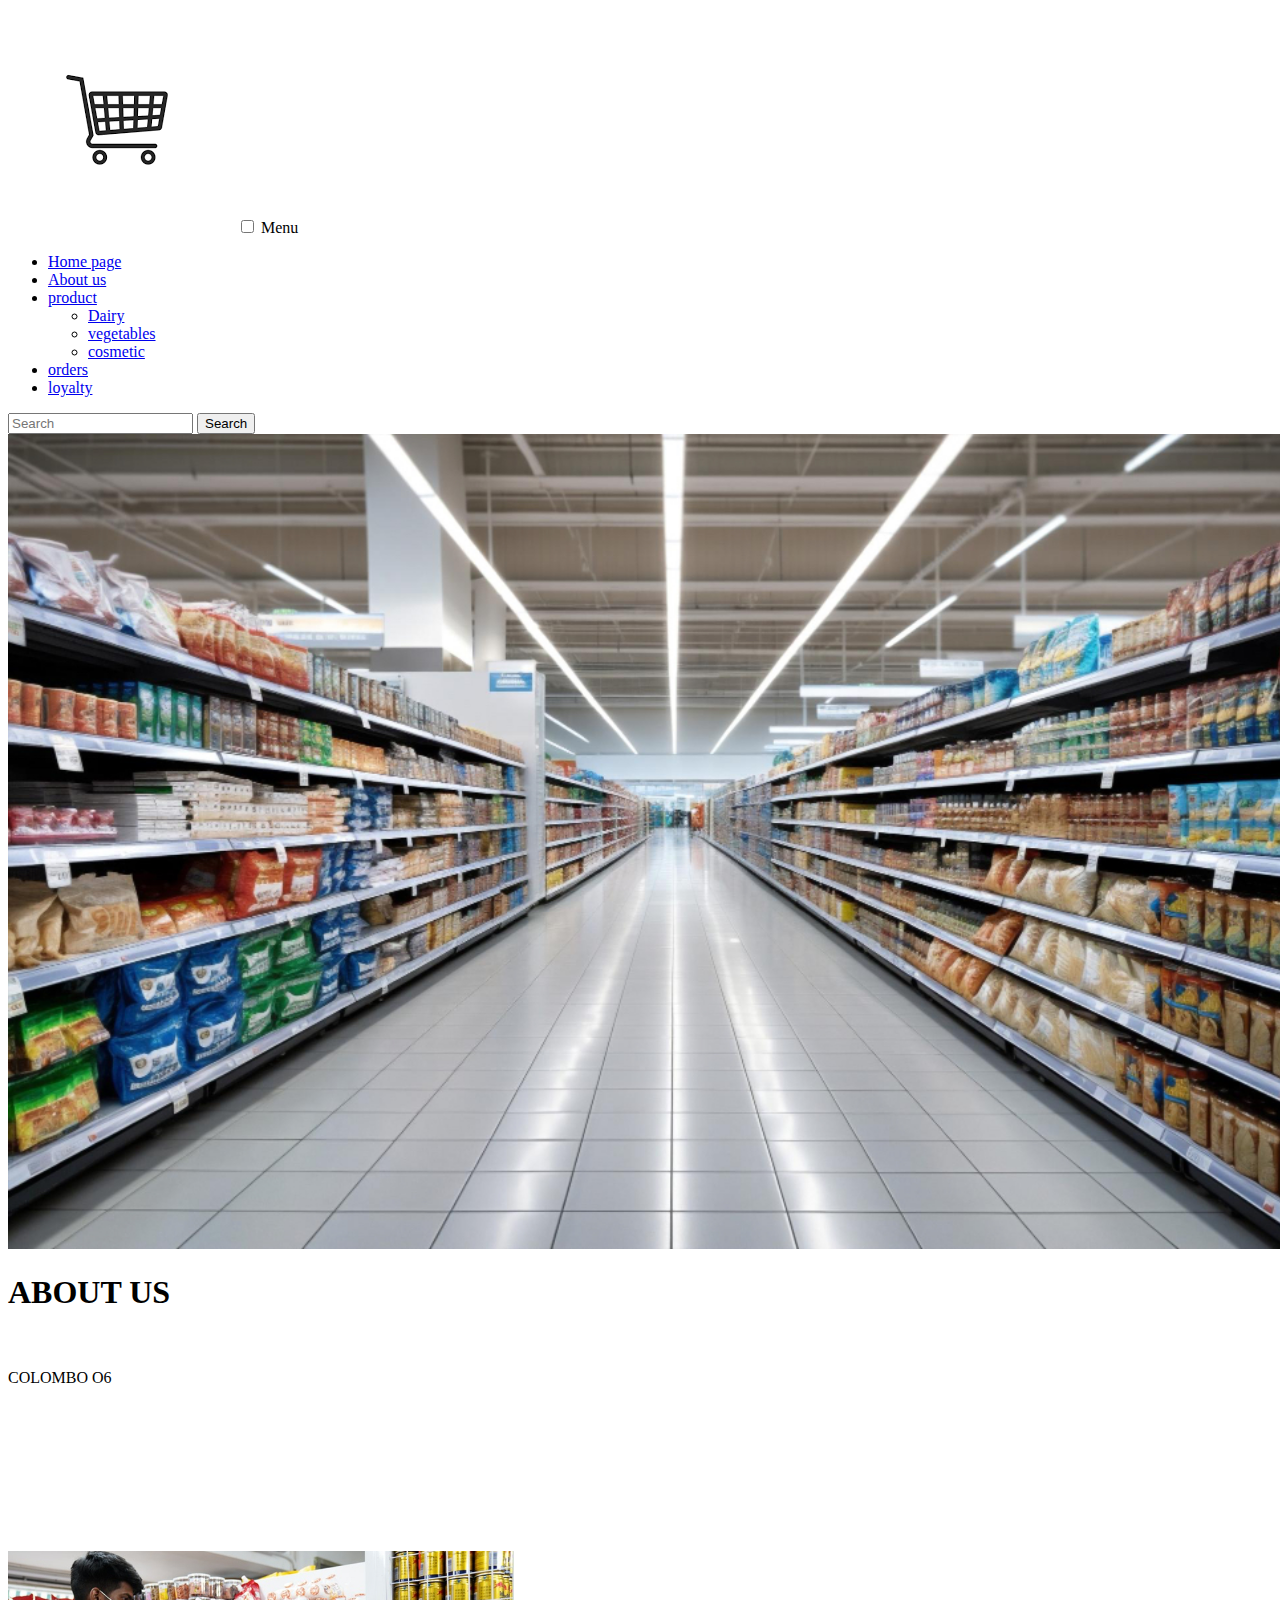
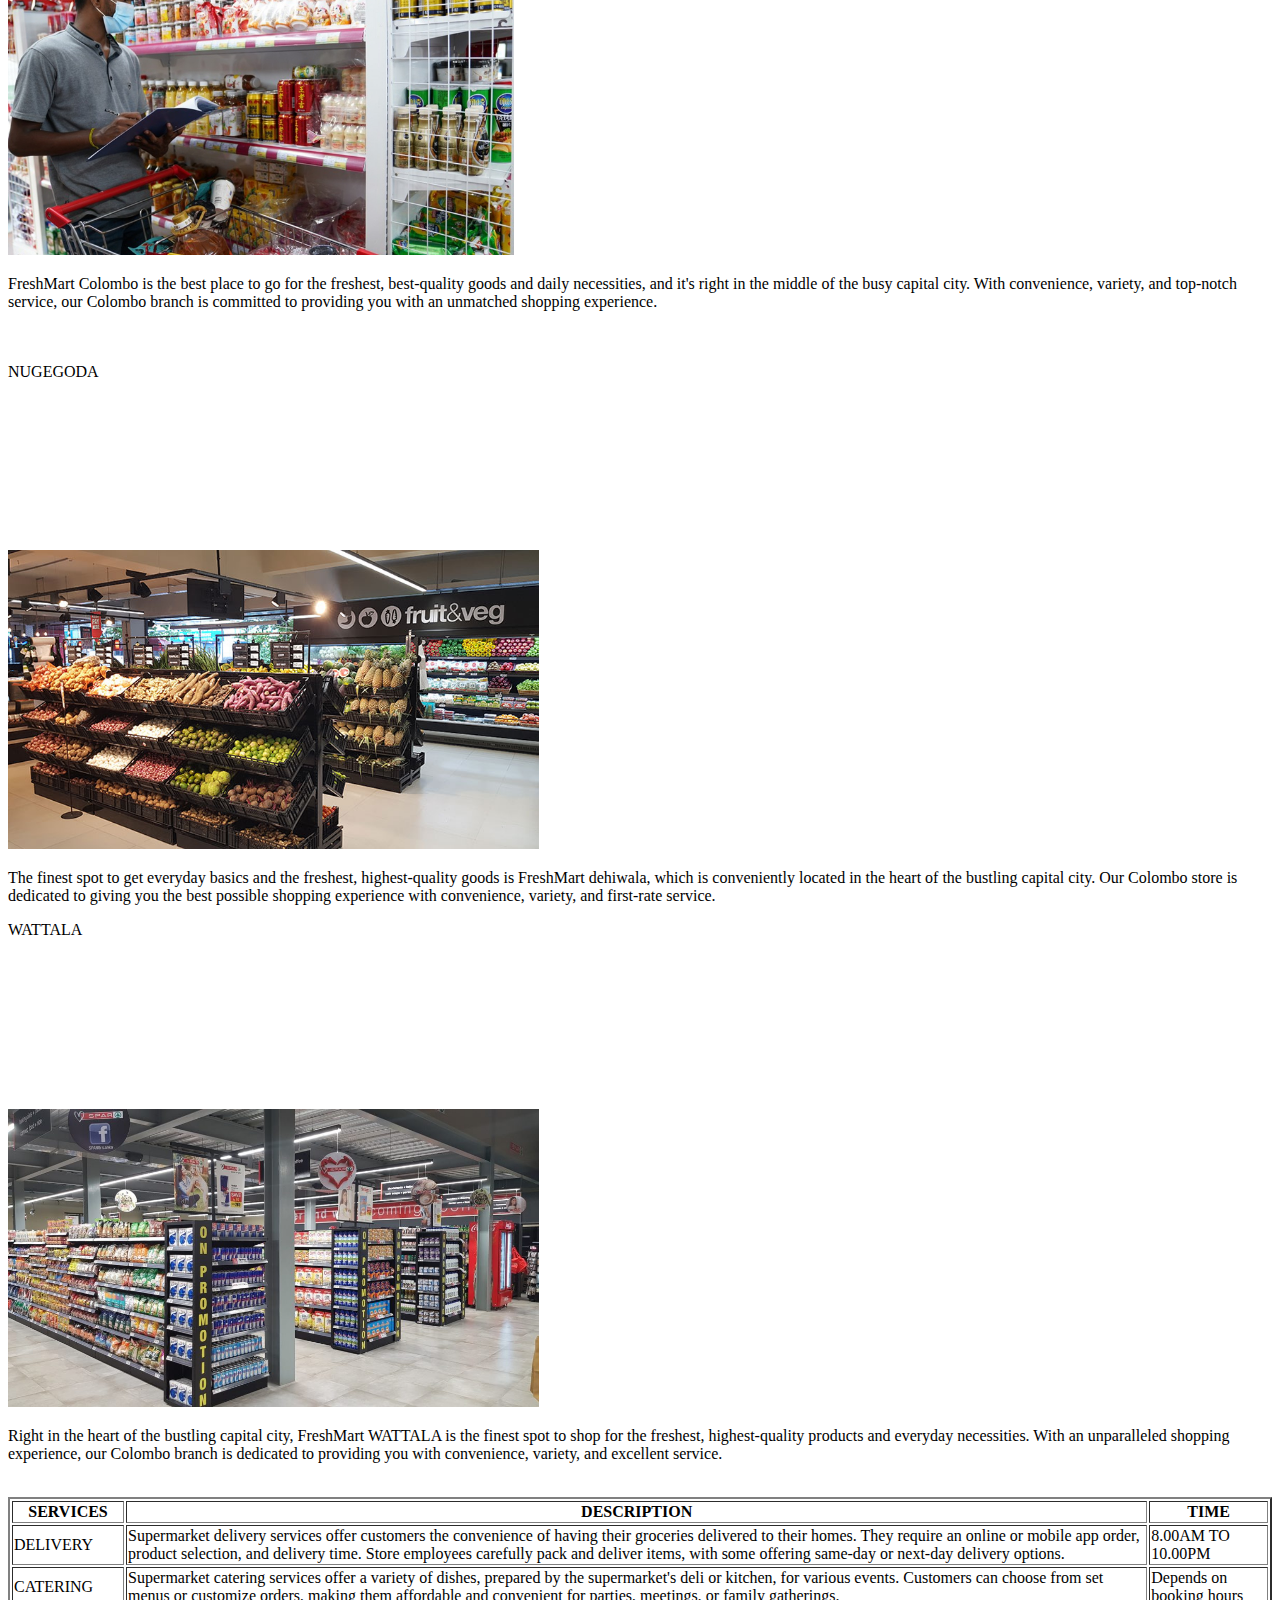
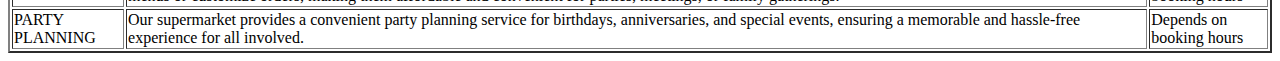
==== aboutus.html @ 17901610 "Add files via upload" ====
<!DOCTYPE html>
<html>
    <head>
        <meta charset="UTF-8">
<meta name="viewport" content="width=device-width, initial-scale=1.0">
<link rel="stylesheet" href="styles/Styles.css">
<link rel="stylesheet" href="styles/mob.css">


        <Title>HOME</Title>
    </head>
    <body>
        <header>
            <img src="images/logo.png" class="logo">
            <input type="checkbox" id="menu">
            <label for="menu">Menu</label>
            <nav class="Navi">
                <ul>
                    <li><a href="index.html">Home page</a></li>
            <li><a href="aboutus.html">About us </a></li>
            <li class="dropdown"><a href="Products.html"><span>product</span> <i class="bi bi-chevron-down"></i></a>
                <ul>
                  <li><a href="Dairy.html" >Dairy</a></li>
                  <li><a href="Vegtables.html" >vegetables</a></li>
                  <li><a href="Cosmetic.html">cosmetic</li>
                  </li>
               </ul>
               <li><a href="orderpage2.html">orders </a></li>
            <li><a href="Loyalty.html">loyalty </a></li>
        </ul>
        </nav>


        <form class="search-form">
            <input type="search" id="search" placeholder="Search">
            <button type="submit">Search</button>
         </form>
    </header>
<main>
    <div id="main">
    <img src="images/about.jpg" width="105%">
    
    <h1 id="main-title">ABOUT US</h1>
<Br>
    <br>
    <li>COLOMBO O6 </li>
    <br>
    <img src="images/colombo.jpeg" width="40%">
    <iframe src="https://www.google.com/maps/embed?pb=!1m14!1m12!1m3!1d3961.179974182079!2d79.85959637581773!3d6.869025919049976!2m3!1f0!2f0!3f0!3m2!1i1024!2i768!4f13.1!5e0!3m2!1sen!2slk!4v1716346976445!5m2!1sen!2slk" width="600" height="450" style="border:0;" allowfullscreen="" loading="lazy" referrerpolicy="no-referrer-when-downgrade"></iframe>
    <P>FreshMart Colombo is the best place to go for the freshest, best-quality goods and daily necessities, and it's right in the middle of the busy capital city. With convenience, variety, and top-notch service, our Colombo branch is committed to providing you with an unmatched shopping experience.
    </P>
    
            <br>
<br>
            <li>NUGEGODA</li>
    <br>
    <img src="images/nuge.jpg" width="42%">
    <iframe src="https://www.google.com/maps/embed?pb=!1m14!1m12!1m3!1d3961.179974182079!2d79.85959637581773!3d6.869025919049976!2m3!1f0!2f0!3f0!3m2!1i1024!2i768!4f13.1!5e0!3m2!1sen!2slk!4v1716346976445!5m2!1sen!2slk" width="600" height="450" style="border:0;" allowfullscreen="" loading="lazy" referrerpolicy="no-referrer-when-downgrade"></iframe>
<br>
    <P>The finest spot to get everyday basics and the freshest, highest-quality goods is FreshMart dehiwala, which is conveniently located in the heart of the bustling capital city. Our Colombo store is dedicated to giving you the best possible shopping experience with convenience, variety, and first-rate service.
    </P>
    
            
            <li>WATTALA</li>
    <br>
    <img src="images/wattala.jpg" width="42%">
    <iframe src="https://www.google.com/maps/embed?pb=!1m14!1m12!1m3!1d3961.179974182079!2d79.85959637581773!3d6.869025919049976!2m3!1f0!2f0!3f0!3m2!1i1024!2i768!4f13.1!5e0!3m2!1sen!2slk!4v1716346976445!5m2!1sen!2slk" width="600" height="450" style="border:0;" allowfullscreen="" loading="lazy" referrerpolicy="no-referrer-when-downgrade"></iframe>
    <P>Right in the heart of the bustling capital city, FreshMart WATTALA is the finest spot to shop for the freshest, highest-quality products and everyday necessities. With an unparalleled shopping experience, our Colombo branch is dedicated to providing you with convenience, variety, and excellent service.
    </P>
    
</div>
    <br>
    <table border="2"><tr><th>SERVICES</th><th>DESCRIPTION</th><th>TIME</th></tr>
        <tr>
            <td>DELIVERY </td>
            <td>Supermarket delivery services offer customers the convenience of having their groceries delivered to their homes. They require an online or mobile app order, product selection, and delivery time. Store employees carefully pack and deliver items, with some offering same-day or next-day delivery options.</td>
            <td>8.00AM TO 10.00PM</td> </th></tr>

       <tr><td>CATERING</td>
        <td>Supermarket catering services offer a variety of dishes, prepared by the supermarket's deli or kitchen, for various events. Customers can choose from set menus or customize orders, making them affordable and convenient for parties, meetings, or family gatherings.</td>
        <td>Depends on booking hours</td>
    </th></tr>
       <tr><td>PARTY PLANNING</td>
        <td>Our supermarket provides a convenient party planning service for birthdays, anniversaries, and special events, ensuring a memorable and hassle-free experience for all involved.</td>
        <td>Depends on booking hours</td>
    </th></tr>

</table>
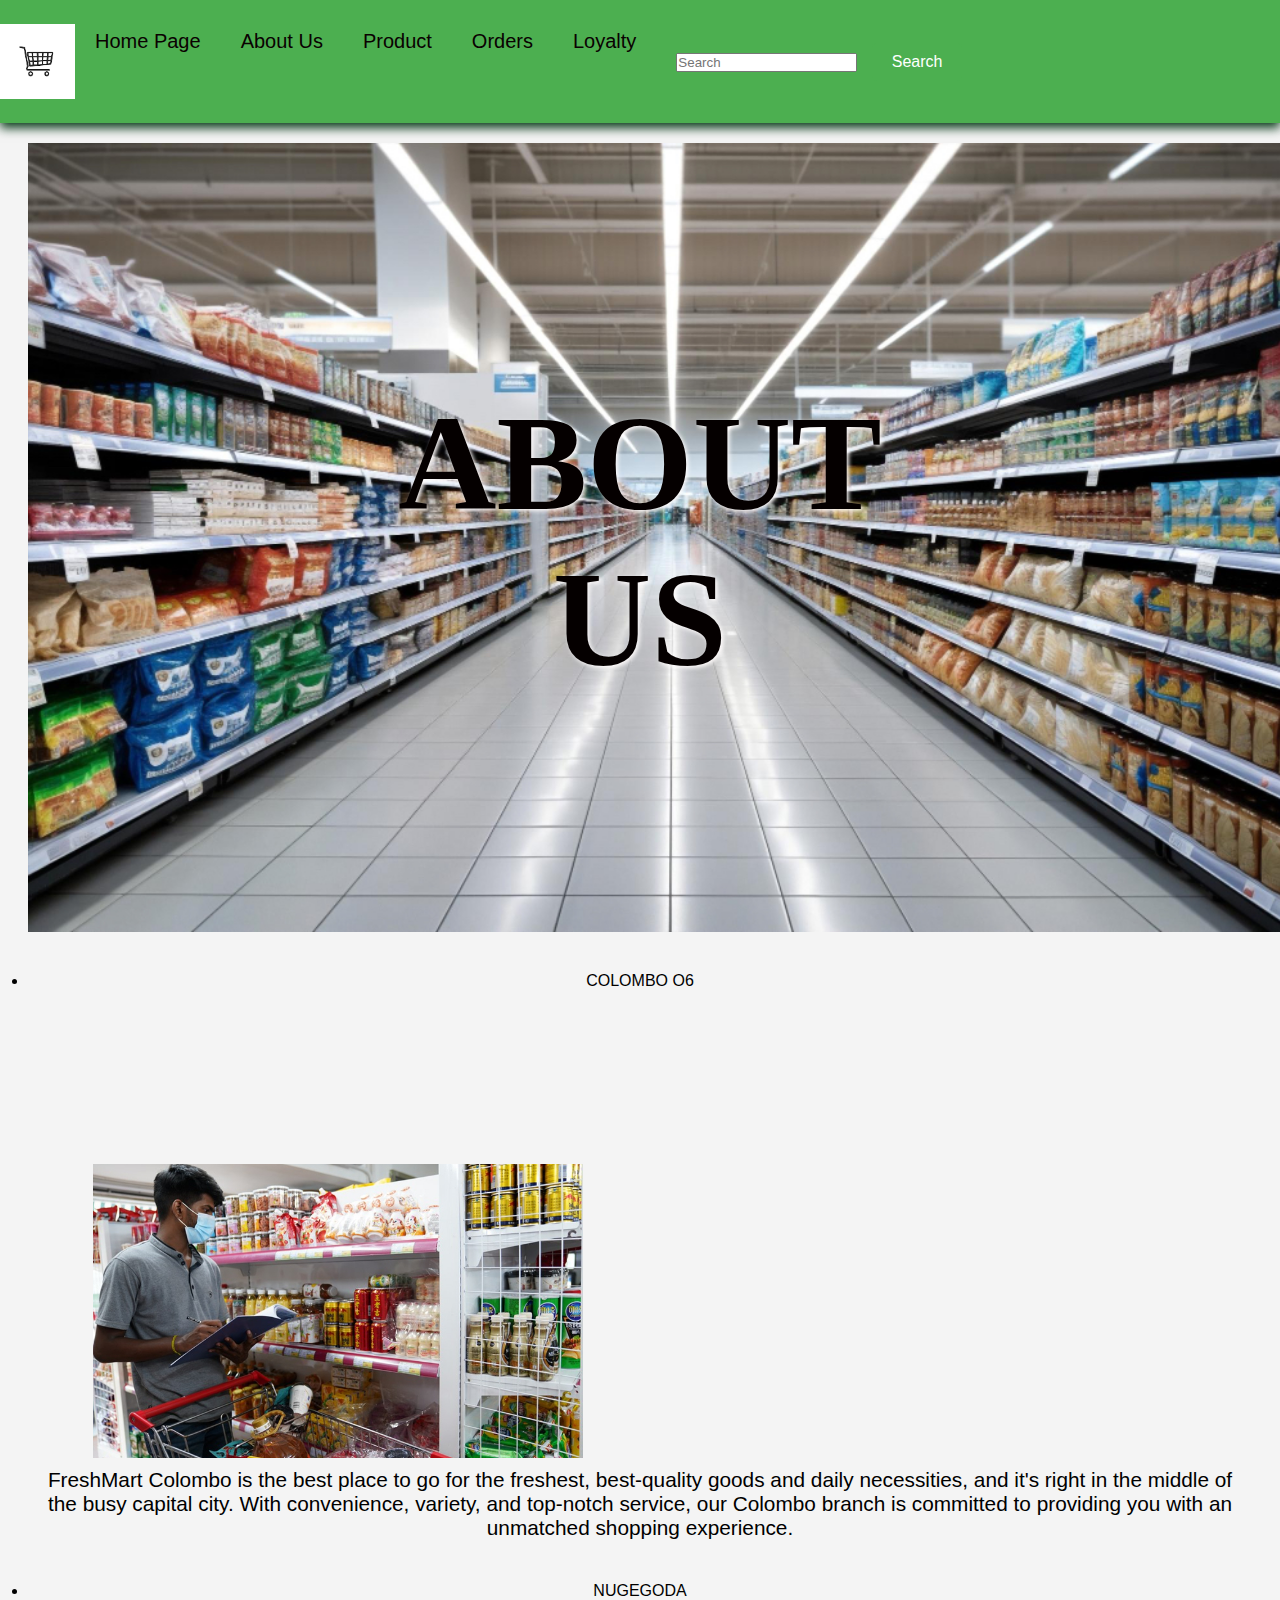
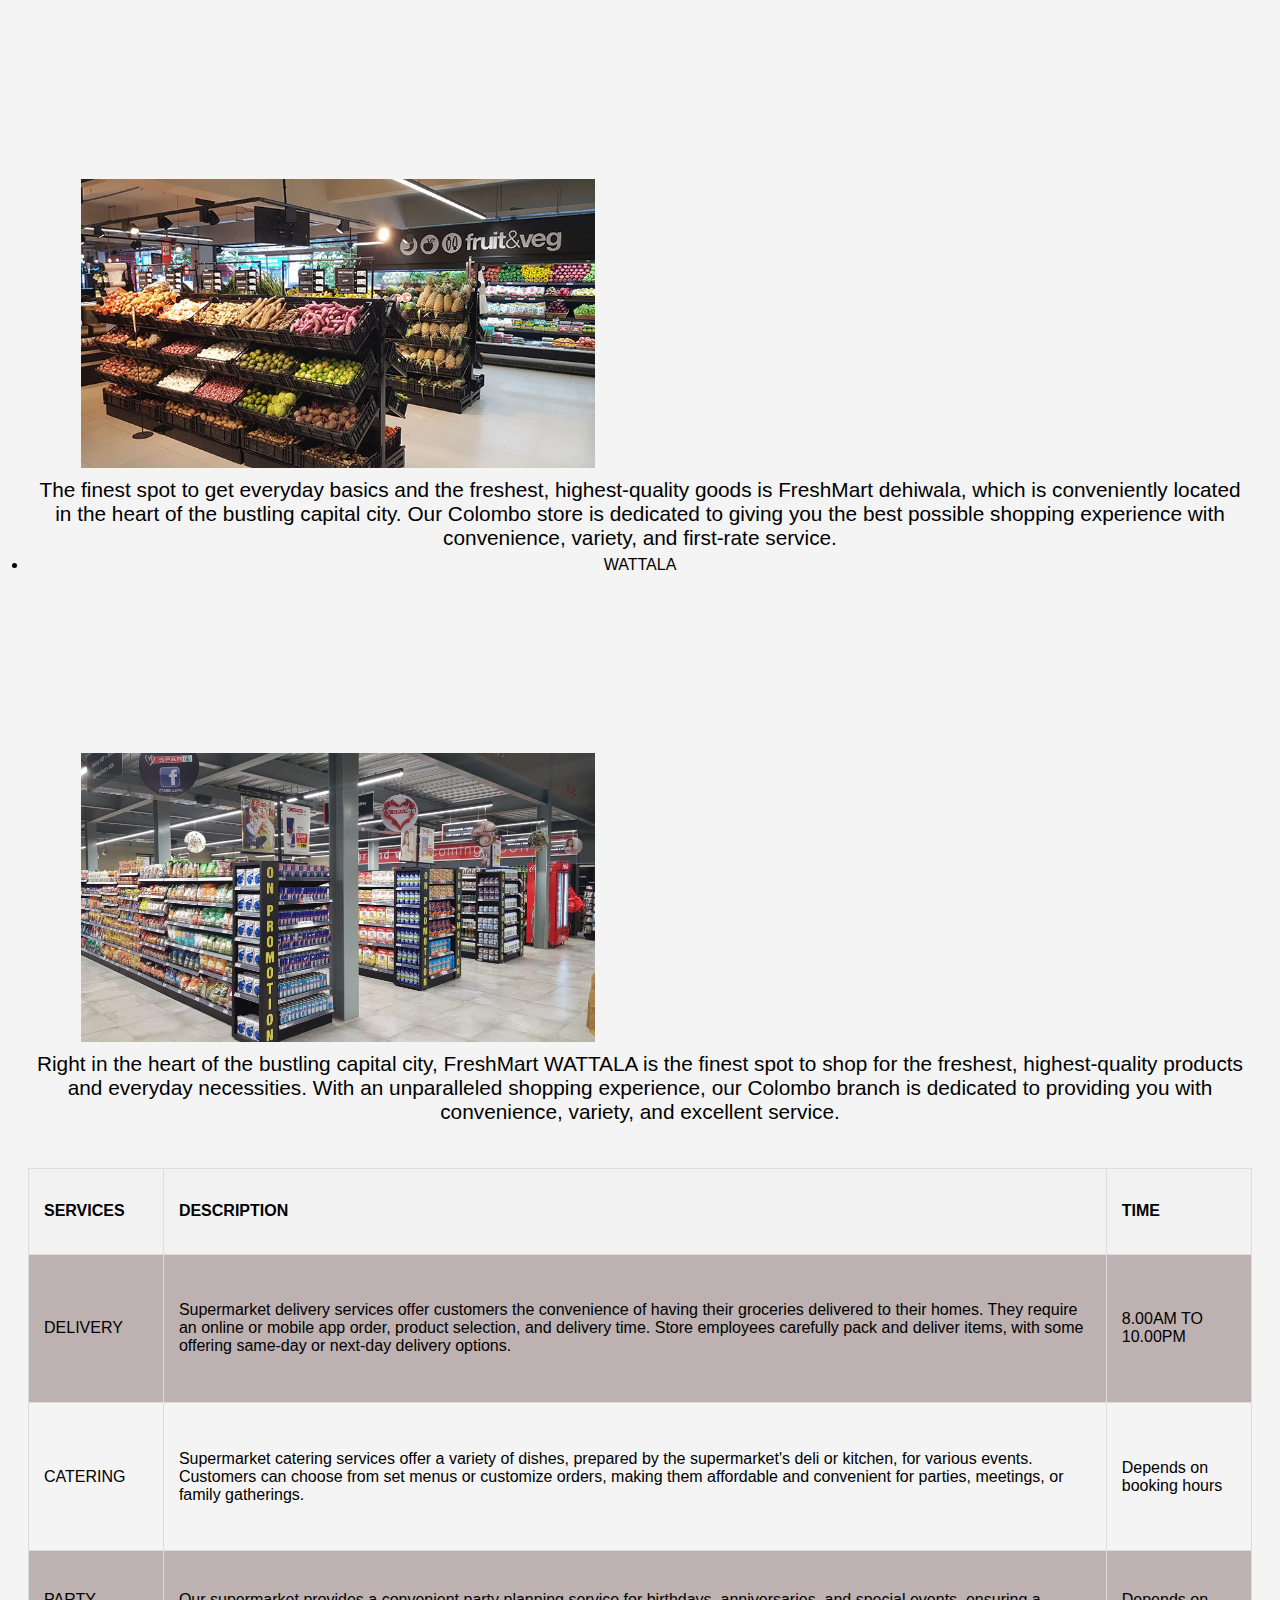
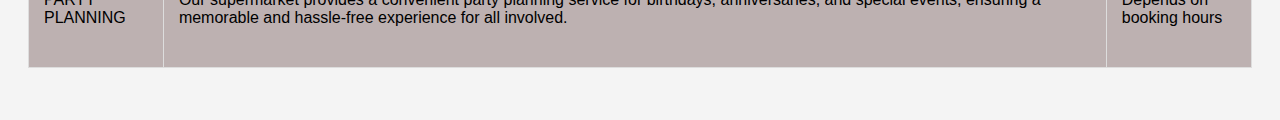
==== commit be8d76b7: "Update aboutus.html" ====
--- a/aboutus.html
+++ b/aboutus.html
@@ -3,8 +3,8 @@
     <head>
         <meta charset="UTF-8">
 <meta name="viewport" content="width=device-width, initial-scale=1.0">
-<link rel="stylesheet" href="styles/Styles.css">
-<link rel="stylesheet" href="styles/mob.css">
+<link rel="stylesheet" href="Styles/Styles.css">
+<link rel="stylesheet" href="Styles/mob.css">
 
 
         <Title>HOME</Title>
--- a/Styles/Styles.css
+++ b/Styles/Styles.css
@@ -0,0 +1,569 @@
+#main-wrapper {
+  position: relative;
+}
+
+#main-title {
+position: absolute;
+top: 50%;
+left: 50%;
+transform: translate(-50%, -50%);
+font-size: 8.5em;
+font-family: Cascadia Mono;
+color: rgb(5, 0, 0); /* change color to black */
+text-shadow: 2px 2px 4px rgb(255, 252, 252);
+z-index: 1;
+}
+
+h2{
+  margin: 0.6em 0;
+  text-align:center;
+  font-family:Abadi;
+  font-size: 1.9em;
+}
+#flexing h2{
+  text-align: left;
+  
+}
+
+body{
+  
+  background-color: #ffffff;
+  background-size: cover;
+  text-align:center;
+  color: rgb(0, 0, 0);
+ 
+  
+}
+p{
+  font-size: 1.3em;
+  padding: 3px;
+  margin: 3px;
+  font-family:'Lucida Sans', 'Lucida Sans Regular', 'Lucida Grande', 'Lucida Sans Unicode', Geneva, Verdana, sans-serif;
+  
+}
+header *{
+  margin: 0;
+  padding: 0;
+  box-sizing: border-box;
+  font-family:Arial Narrow, Helvetica, sans-serif;
+  text-transform: capitalize;
+  text-decoration: none;
+}
+header{
+  position: relative;
+  top: 0;
+  left: 0;
+  right: 0;
+  background: rgb(3, 248, 89);
+  box-shadow: 0 5px 10px rgb(7, 56, 24);
+  padding: 15px 7%;
+  display:flex;
+  align-items:center;
+
+  justify-content:first baseline;
+  z-index: 1000;
+}
+header .logo{
+  width: 75px;
+  height: 75px;
+}
+header .Navi ul{
+  list-style:none;
+}
+header .Navi ul li{
+  position: relative;
+  float: left;
+}
+header .Navi ul li a{
+  font-size: 20px;
+  padding: 20px;
+  color: rgb(10, 1, 1);
+  display: block;
+  
+}
+header .Navi ul li a:hover{
+
+  border-top: 2px solid rgb(133, 45, 29);
+  color: rgb(133, 45, 29);
+
+}
+header .Navi ul li ul{
+  position: absolute;
+  left: 0;
+  
+  width: 150px;
+  background: rgb(9, 58, 26);
+  display:none;
+}
+header .Navi ul li ul li {
+  width: 100%;
+  border-top: 1px solid #fffefe;
+}
+header .Navi ul li:focus-within > ul,
+header .Navi ul li:hover > ul{
+  display:initial;
+}
+#menu{
+  display: none;
+} 
+header label{
+ font-size: 20px;
+ color: white; 
+ cursor: pointer;
+ display: none;
+}
+.container {
+  width: 500px;
+  margin: 0 auto;
+  padding: 2em;
+  background-color: white;
+  border-radius: 10px;
+  box-shadow: 0 4px 6px rgba(0, 0, 0, 0.1);
+}
+
+h1 {
+  text-align: center;
+  margin-bottom: 1em;
+}
+
+label {
+  display: block;
+  margin-bottom: 0.5em;
+  font-weight: bold;
+}
+
+input[type="text"], input[type="tel"], input[type="email"], select {
+  display: block;
+  width: 100%;
+  padding: 0.5em;
+  font-size: 1em;
+  border-radius: 5px;
+  border: 1px solid #ccc;
+}
+
+select {
+  appearance: none;
+  -webkit-appearance: none;
+  -moz-appearance: none;
+  background-image: url("data:image/svg+xml;utf8,<svg xmlns='http://www.w3.org/2000/svg' viewBox='0 0 14 8'><polygon points='0,0 7,8 14,0'/></svg>");
+  background-repeat: no-repeat;
+  background-position: right 0.5em center;
+  background-size: 1em;
+}
+
+input[type="submit"] {
+  display: block;
+  width: 100%;
+  padding: 0.5em;
+  font-size: 1em;
+  background-color: #4CAF50;
+  color: white;
+  border: none;
+  border-radius: 5px;
+  cursor: pointer;
+}
+
+input[type="submit"]:hover {
+  background-color: #3e8e41;
+}
+section img {
+  width: 100%;
+  height: 500px;
+  
+  
+}
+
+
+#flexing img {
+  width: 100%;
+  height: 200px;
+  float: none;
+  margin-left: auto;
+  margin-right: auto;
+}
+.box{
+  widows: 20%;
+  width: 100%;
+  margin: 1em;
+  list-style-type: circle;
+  
+  
+}
+#maiin{
+  text-align: center;
+}
+#flexing{
+  display: flex;
+  padding: 0;
+  margin: 2em;
+  justify-content: space-evenly;
+  width: 100%;
+}
+#flexing ol{
+  padding-left: 5px;
+  margin: 0;
+}
+
+.navfo ul{
+  list-style-type: none;
+  padding: 0;
+  margin: 0;
+  display: flex;
+  flex-flow: row wrap;
+  background-color: rgb(51, 146, 53);
+}
+.navfo li{
+  flex-grow: 1;
+  width: calc(25% - .2em);
+  color: rgb(249, 247, 247);
+  padding-left: 40px;
+}
+.navfo ul li a{
+  text-decoration: none;
+  color: rgb(13, 13, 13);
+  
+
+}
+.navfo {
+  
+  
+  line-height: 50px;
+  text-decoration: none;
+  display: block;
+  color:white;
+}
+table {
+  width: 80%; 
+  height: 500px; 
+  border-collapse: collapse;
+}
+
+th, td {
+  border: 1px solid rgb(226, 205, 205);
+  padding: 10px;
+  text-align: left;
+}
+
+th {
+  background-color: #e9e1e1;
+  font-weight: bold;
+}
+
+tr:nth-child(even) {
+  background-color: #bdb1b1;
+}
+
+tr:hover {
+  background-color: #d0bfbf;
+}
+
+main{
+  margin-left: 8px;
+  margin-right: 8px;
+}
+
+section{
+  background-color: #f9f8f8;
+  padding: 10px;
+  margin-top: 10px;
+  margin-bottom: 10px;
+  border-radius: 10px;
+}
+
+.product img{
+  height: 280px;
+  border-radius: 10px;
+  width: 100%;
+}
+
+.product-style {
+  display: flex;
+  flex-wrap: wrap;
+  justify-content: flex-start;
+  margin-top: 20px;
+  gap: 20px;
+}
+.product {
+  width: 390px;
+  padding: 10px;
+  border: 1px solid #ccc;
+  border-radius: 10px;
+  background-color: white;
+  text-shadow: #100e0e;
+  color: black; 
+}
+.product:hover {
+  background-color: #50a247;
+}
+.cart-button{
+  background-color: #ac3821;
+  color: #fff;
+  padding: 10px 20px;
+  border: none;
+  border-radius: 5px;
+  cursor: pointer;
+  margin-top: 10px;
+}
+
+.cart-button:hover{
+  background-color: #4c83d1;
+}
+
+footer{
+  padding: 1px;
+  background-color: rgb(35, 84, 108);
+  width: 100%;
+}
+#Form {
+  background-color: rgb(43, 116, 200); 
+  display: flex;
+  flex-direction: column;
+  align-items: center;
+  font-size: 1.2em;
+  font-family: Cambria, Cochin, Georgia, Times, 'Times New Roman', serif;
+  color: #ffffff;
+  padding: 2em 0;
+}
+
+#Form input {
+  width: 25em;
+  height: 2.3em;
+  color: #fffefe;
+  background-color: rgba(255, 255, 255, 0.3);
+  border: none;
+  border-radius: 0.5em;
+  padding: 0 1em;
+  margin-bottom: 1em;
+}
+
+#Form div {
+  color: #fefdfd;
+}
+#insub{
+  border-radius: 0.5em;
+  width: 14em;
+  height: 4em;
+  margin-top: 2em;
+  
+}
+
+/* styles.css */
+body {
+  font-family: Arial, sans-serif;
+  margin: 0;
+  padding: 0;
+}
+
+header {
+  background-color: #4CAF50;
+  color: white;
+  padding: 10px 0;
+  text-align: center;
+}
+
+main {
+  padding: 20px;
+}
+
+section {
+  margin-bottom: 20px;
+}
+
+h2 {
+  color: #4CAF50;
+}
+
+label {
+  display: block;
+  margin: 5px 0;
+}
+
+input[type="number"] {
+  margin-left: 10px;
+}
+
+button {
+  background-color: #4CAF50;
+  color: white;
+  padding: 10px 20px;
+  border: none;
+  border-radius: 5px;
+  cursor: pointer;
+}
+
+button:hover {
+  background-color: #45a049;
+}
+
+table {
+  width: 100%;
+  border-collapse: collapse;
+  margin-top: 20px;
+}
+
+table, th, td {
+  border: 1px solid #ddd;
+}
+
+th, td {
+  padding: 8px;
+  text-align: left;
+}
+
+th {
+  background-color: #f2f2f2;
+}
+
+tfoot td {
+  font-weight: bold;
+}
+
+footer {
+  background-color: #f2f2f2;
+  padding: 10px 0;
+  text-align: center;
+  margin-top: 20px;
+}
+body {
+  font-family: Arial, sans-serif;
+}
+
+h1 {
+  text-align: center;
+}
+
+form {
+  margin: 20px;
+}
+
+section {
+  margin-bottom: 20px;
+}
+
+select, input {
+  margin-right: 10px;
+}
+
+#items-table {
+  width: 100%;
+  border-collapse: collapse;
+  margin-top: 20px;
+}
+
+#items-table, #items-table th, #items-table td {
+  border: 1px solid black;
+}
+
+#items-table th, #items-table td {
+  padding: 10px;
+  text-align: left;
+}
+
+tfoot {
+  font-weight: bold;
+}
+#items-table table tbody tr td{
+  height: 30px;
+
+}
+
+/* General Page Styles */
+body {
+  font-family: Arial, sans-serif;
+  background-color: #f4f4f4;
+  margin: 0;
+  padding: 0;
+}
+
+.container {
+  width: 80%;
+  margin: 2em auto;
+  background-color: #fff;
+  padding: 20px;
+  border-radius: 10px;
+  box-shadow: 0 4px 8px rgba(0, 0, 0, 0.1);
+}
+
+h1 {
+  text-align: center;
+  color: #4CAF50;
+  margin-bottom: 1em;
+}
+
+/* Order Summary Table */
+table {
+  width: 100%;
+  border-collapse: collapse;
+  margin-bottom: 2em;
+}
+
+th, td {
+  padding: 15px;
+  text-align: left;
+  border-bottom: 1px solid #ddd;
+}
+
+th {
+  background-color: #f2f2f2;
+  font-weight: bold;
+}
+
+tfoot td {
+  font-weight: bold;
+  font-size: 1.1em;
+}
+
+/* Order Details */
+.order-details {
+  margin-bottom: 2em;
+}
+
+.order-details h2 {
+  color: #4CAF50;
+  margin-bottom: 1em;
+}
+
+.order-details p {
+  margin: 0.5em 0;
+}
+
+/* Buttons */
+button {
+  display: inline-block;
+  padding: 10px 20px;
+  color: white;
+  background-color: #4CAF50;
+  border: none;
+  border-radius: 5px;
+  cursor: pointer;
+  text-align: center;
+  text-decoration: none;
+  font-size: 1em;
+}
+
+button:hover {
+  background-color: #45a049;
+}
+
+/* Responsive Design */
+@media (max-width: 768px) {
+  .container {
+      width: 95%;
+      padding: 10px;
+  }
+
+  th, td {
+      padding: 10px;
+  }
+}
+
+
+
+
+
+
+
+
+
+
+
--- a/Styles/mob.css
+++ b/Styles/mob.css
@@ -0,0 +1,86 @@
+@media (max-width: 700px) {
+    header {
+        padding: 20px;
+    }
+    
+    header label {
+        margin-left: 50%;
+        display: inline-block; 
+        position: relative;
+    }
+    
+    header .Navi {
+        position: absolute;
+        top: 100%;
+        left: 0;
+        right: 0;
+        background: rgb(17, 53, 64);
+        border-top: 1px solid black;
+        display: none;
+    }
+    
+    header .Navi ul li {
+        width: 100%;
+    }
+    
+    header .Navi ul li ul {
+        display: block;
+        position: relative;
+        width: 100%;
+    }
+    
+    header .Navi ul li ul li {
+        background: rgb(17, 53, 64);
+    }
+    
+    header #menu:checked ~ .Navi {
+        display: block;
+    }
+    
+    #flexing {
+        display: block;
+        padding: 0;
+        margin: 0;
+    }
+    
+    .box {
+        padding: 0;
+        margin: 0;
+    }
+    
+    table img, img, iframe {
+        width: 100%;
+    }
+    
+    table {
+        width: 100%;
+        font-size: 0.5em;
+        margin: 0;
+        padding: 0;
+    }
+    
+    h1 {
+        margin-top: -20px;
+        position: absolute;
+        top: 50%;
+        left: 50%;
+        transform: translate(-50%, -50%);
+        color: white;
+        text-shadow: 2px 2px 4px rgba(0, 0, 0, 0.5);
+    }
+    
+    .container {
+        position: relative;
+        width: 100%;
+        height: 300px; /* adjust the height as needed */
+    }
+    
+    .background-image {
+        position: absolute;
+        top: 0;
+        left: 0;
+        width: 100%;
+        height: 100%;
+        object-fit: cover;
+    }
+}